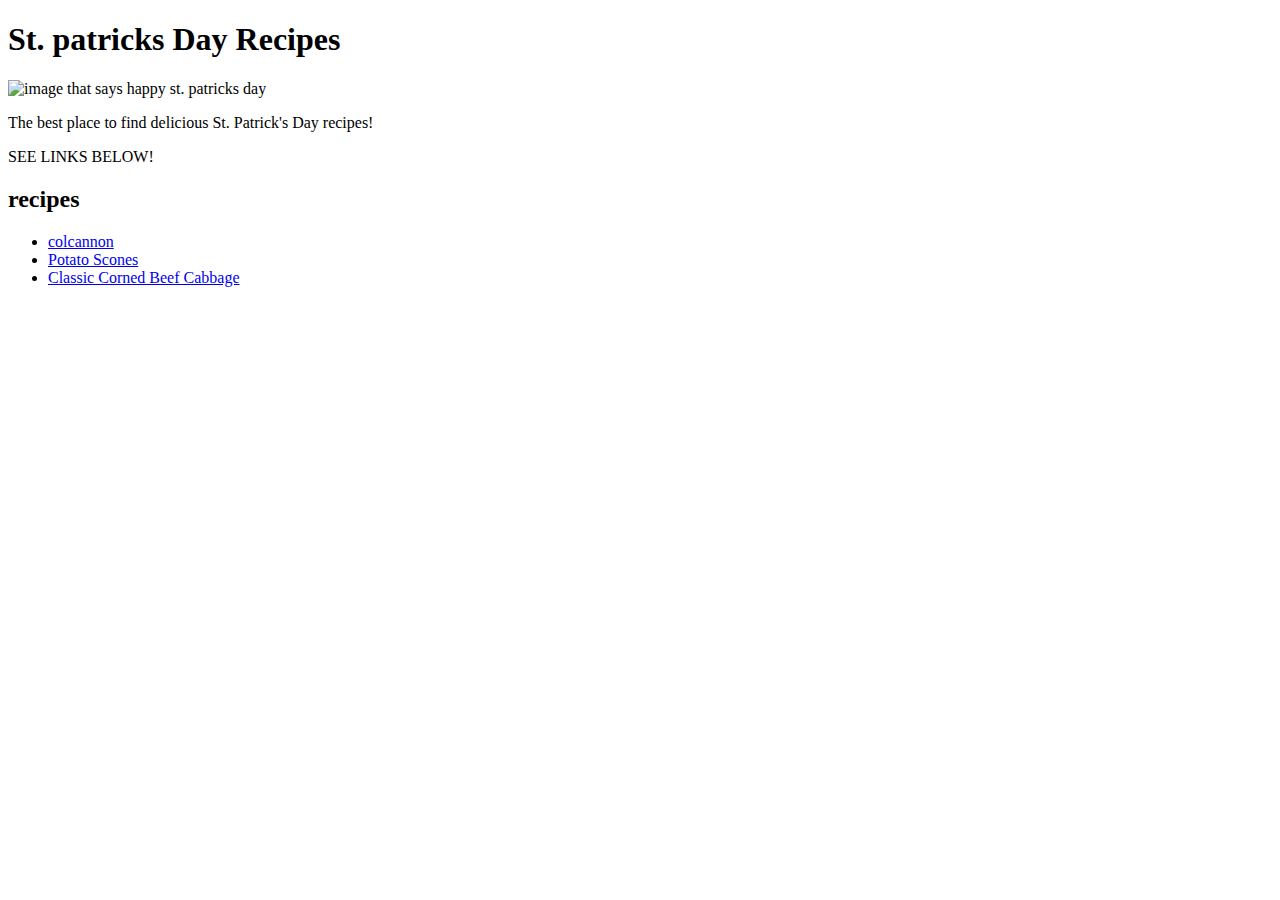
==== index.html @ 156a68f7 "add paragraphs fix grammar" ====
<!DOCTYPE html>
<html lang="en">
<head>
    <meta charset="UTF-8">
    <meta http-equiv="X-UA-Compatible" content="IE=edge">
    <meta name="viewport" content="width=device-width, initial-scale=1.0">
    <title>St. Patrick's Day Faves</title>
</head>
<body>
    <h1>St. patricks Day Recipes</h1>
    <img src="https://png.pngtree.com/png-clipart/20220302/ourmid/pngtree-green-st-patricks-day-streamer-shamrock-png-image_4472678.png" alt="image that says happy st. patricks day">
    <p>The best place to find delicious St. Patrick's Day recipes!</p>
    <P>SEE LINKS BELOW!</P>
    <h2>recipes</h2>
    <ul>
    <li><a href="recipes/colcannon.html">colcannon</a></li>
    <li><a href="recipes/Potato-Scones.html">Potato Scones</a></li>
    <li><a href="recipes/classic-corned-beef-cabbage.html">Classic Corned Beef Cabbage</a></li>
    </ul>
</body>
</html>
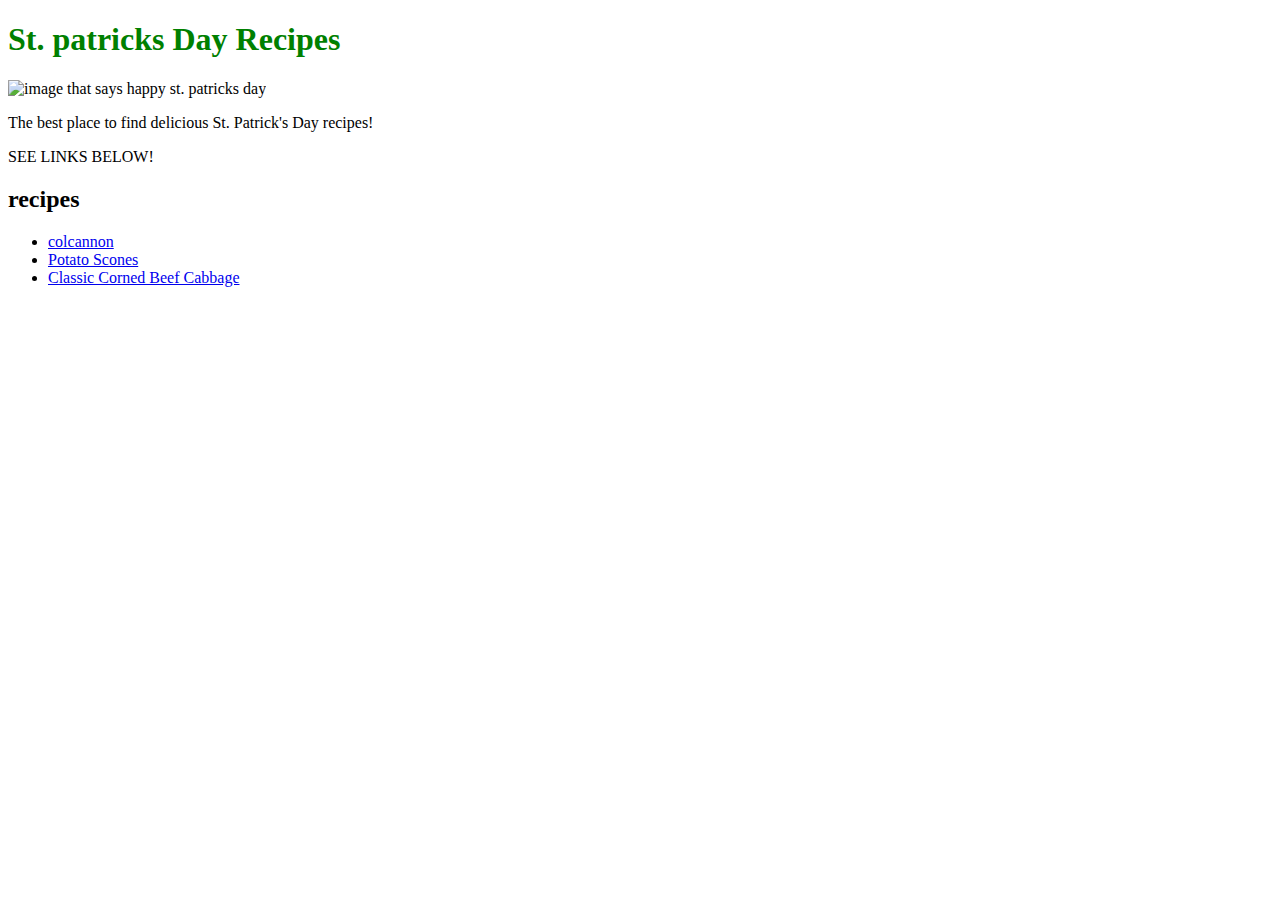
==== commit 13f5bf93: "add styles.css" ====
--- a/index.html
+++ b/index.html
@@ -4,10 +4,11 @@
     <meta charset="UTF-8">
     <meta http-equiv="X-UA-Compatible" content="IE=edge">
     <meta name="viewport" content="width=device-width, initial-scale=1.0">
+    <link rel="stylesheet" href="styles.css">
     <title>St. Patrick's Day Faves</title>
 </head>
 <body>
-    <h1>St. patricks Day Recipes</h1>
+    <h1 class="title">St. patricks Day Recipes</h1>
     <img src="https://png.pngtree.com/png-clipart/20220302/ourmid/pngtree-green-st-patricks-day-streamer-shamrock-png-image_4472678.png" alt="image that says happy st. patricks day">
     <p>The best place to find delicious St. Patrick's Day recipes!</p>
     <P>SEE LINKS BELOW!</P>
--- a/styles.css
+++ b/styles.css
@@ -0,0 +1,3 @@
+.title {
+    color:green
+}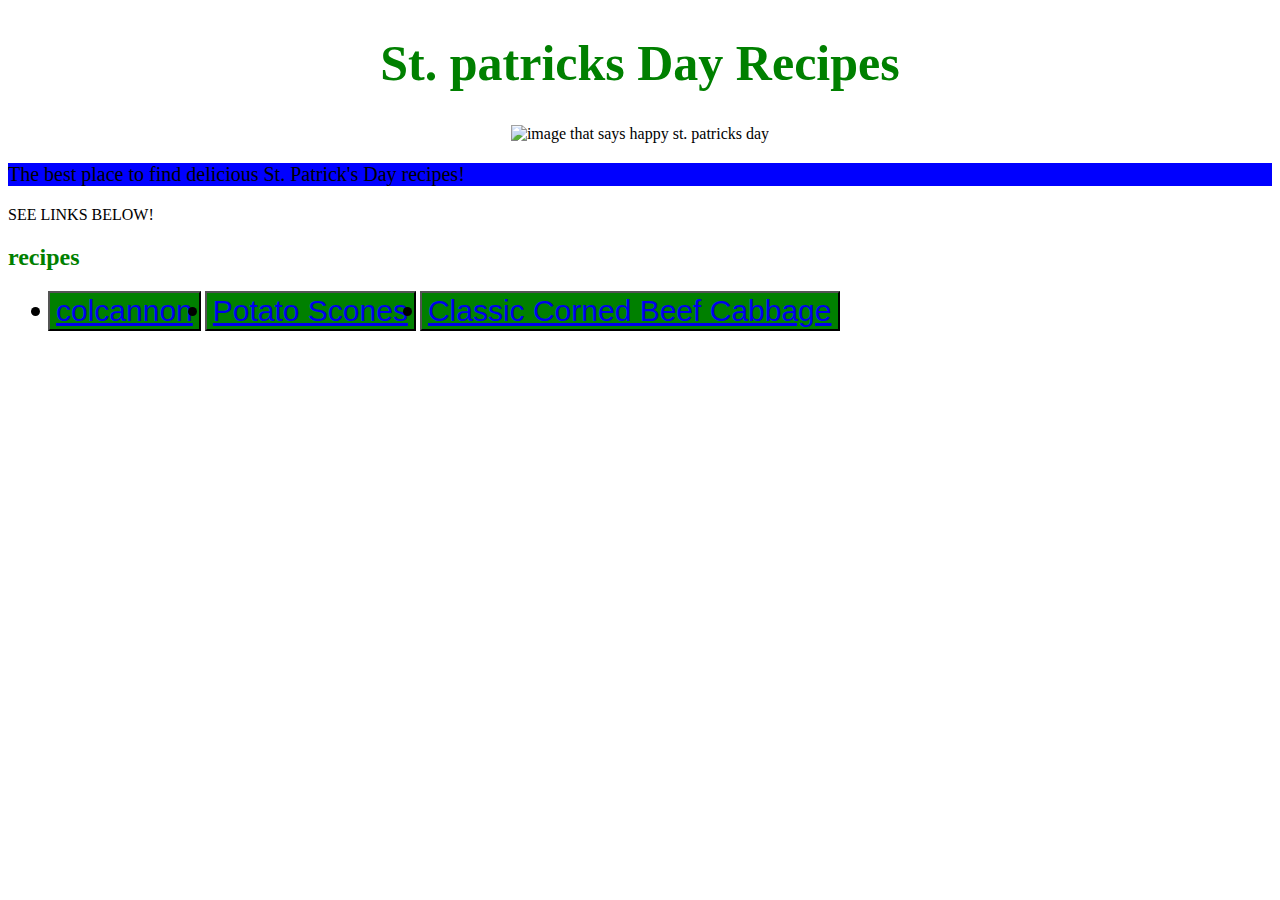
==== commit 3686a989: "first style commit" ====
--- a/index.html
+++ b/index.html
@@ -9,14 +9,17 @@
 </head>
 <body>
     <h1 class="title">St. patricks Day Recipes</h1>
-    <img src="https://png.pngtree.com/png-clipart/20220302/ourmid/pngtree-green-st-patricks-day-streamer-shamrock-png-image_4472678.png" alt="image that says happy st. patricks day">
-    <p>The best place to find delicious St. Patrick's Day recipes!</p>
-    <P>SEE LINKS BELOW!</P>
-    <h2>recipes</h2>
-    <ul>
-    <li><a href="recipes/colcannon.html">colcannon</a></li>
-    <li><a href="recipes/Potato-Scones.html">Potato Scones</a></li>
-    <li><a href="recipes/classic-corned-beef-cabbage.html">Classic Corned Beef Cabbage</a></li>
+    <div><img src="https://png.pngtree.com/png-clipart/20220302/ourmid/pngtree-green-st-patricks-day-streamer-shamrock-png-image_4472678.png" alt="image that says happy st. patricks day"></div>
+    <p class="info">The best place to find delicious St. Patrick's Day recipes!</p>
+    <P class="direct">SEE LINKS BELOW!</P>
+    <h2 class="recipes">recipes</h2>
+
+    
+    <ul class="links">
+    <button class="one"><li><a href="recipes/colcannon.html">colcannon</a></li></button>
+    <button class="one"><li><a href="recipes/Potato-Scones.html">Potato Scones</a></li></button>
+    <button class="one"><li><a href="recipes/classic-corned-beef-cabbage.html">Classic Corned Beef Cabbage</a></li></button>
     </ul>
+
 </body>
 </html>--- a/styles.css
+++ b/styles.css
@@ -1,3 +1,35 @@
 .title {
-    color:green
+    color: green;
+    text-align: center;
+    font-weight: bold;
+    font-size: 50px;
+}
+
+div {
+    justify-content: center;
+    display: flex;
+}
+
+.info {
+    background-color: blue;
+    font-size: 20px;
+}
+
+.links {
+    color:green;
+}
+
+.recipes {
+    color:green;
+}
+
+.div {
+    background-color:green;
+
+}
+
+.one {
+    color:black;
+    background-color: green;
+    font-size: 30px
 }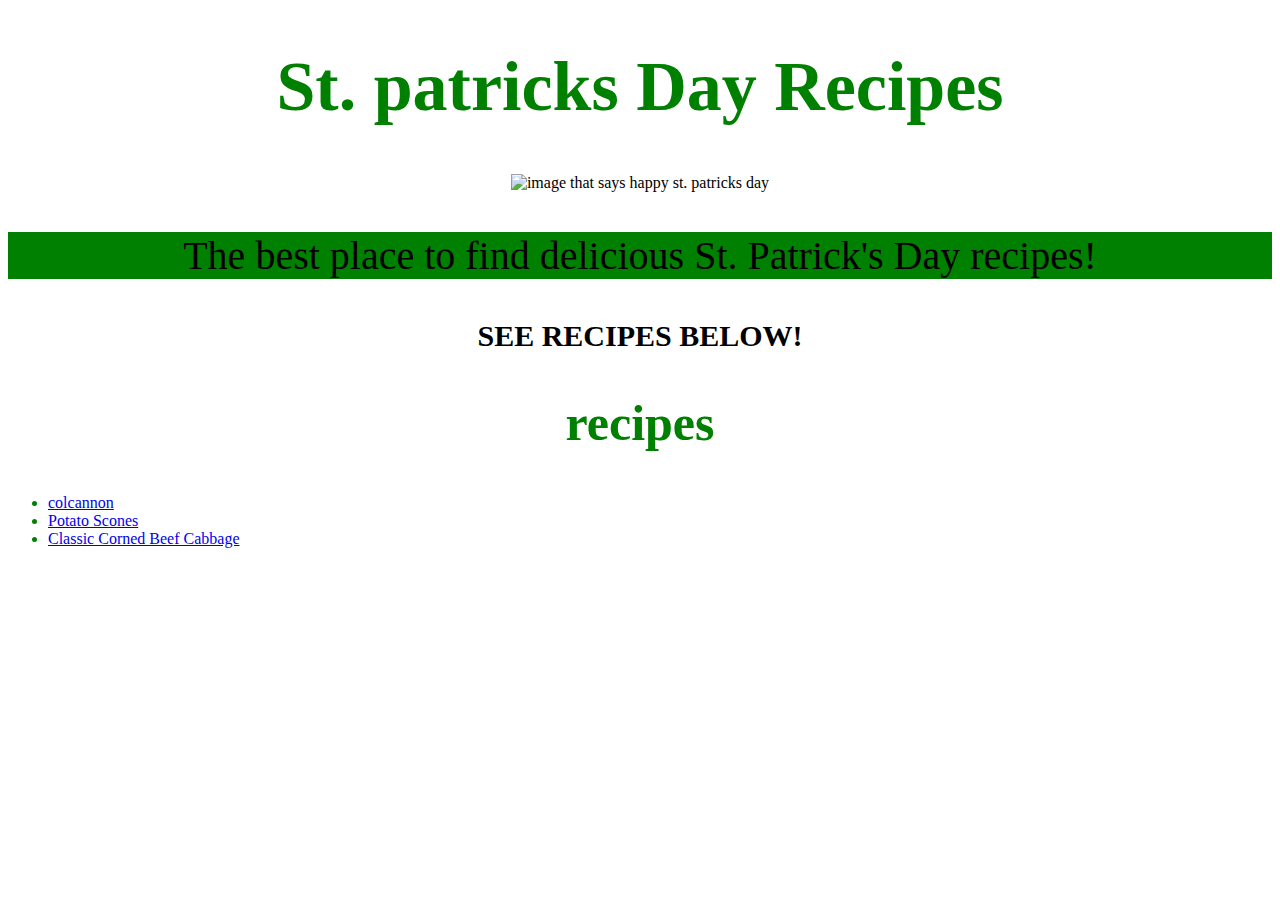
==== commit c7424295: "remove buttons" ====
--- a/index.html
+++ b/index.html
@@ -11,14 +11,14 @@
     <h1 class="title">St. patricks Day Recipes</h1>
     <div><img src="https://png.pngtree.com/png-clipart/20220302/ourmid/pngtree-green-st-patricks-day-streamer-shamrock-png-image_4472678.png" alt="image that says happy st. patricks day"></div>
     <p class="info">The best place to find delicious St. Patrick's Day recipes!</p>
-    <P class="direct">SEE LINKS BELOW!</P>
+    <P class="direct">SEE RECIPES BELOW!</P>
     <h2 class="recipes">recipes</h2>
 
     
     <ul class="links">
-    <button class="one"><li><a href="recipes/colcannon.html">colcannon</a></li></button>
-    <button class="one"><li><a href="recipes/Potato-Scones.html">Potato Scones</a></li></button>
-    <button class="one"><li><a href="recipes/classic-corned-beef-cabbage.html">Classic Corned Beef Cabbage</a></li></button>
+    <li class="colcannon"><a href="recipes/colcannon.html">colcannon</a></li>
+    <li class="Scones"><a href="recipes/Potato-Scones.html">Potato Scones</a></li>
+    <li class="beef"><a href="recipes/classic-corned-beef-cabbage.html">Classic Corned Beef Cabbage</a></li>
     </ul>
 
 </body>
--- a/styles.css
+++ b/styles.css
@@ -2,7 +2,7 @@
     color: green;
     text-align: center;
     font-weight: bold;
-    font-size: 50px;
+    font-size: 70px;
 }
 
 div {
@@ -11,8 +11,15 @@
 }
 
 .info {
-    background-color: blue;
-    font-size: 20px;
+    background-color: green;
+    font-size: 40px;
+    text-align: center;
+}
+
+.direct {
+    text-align: center;
+    font-weight: bold;
+    font-size: 30px;
 }
 
 .links {
@@ -21,6 +28,8 @@
 
 .recipes {
     color:green;
+    font-size: 50px;
+    text-align: center;
 }
 
 .div {
@@ -28,8 +37,3 @@
 
 }
 
-.one {
-    color:black;
-    background-color: green;
-    font-size: 30px
-}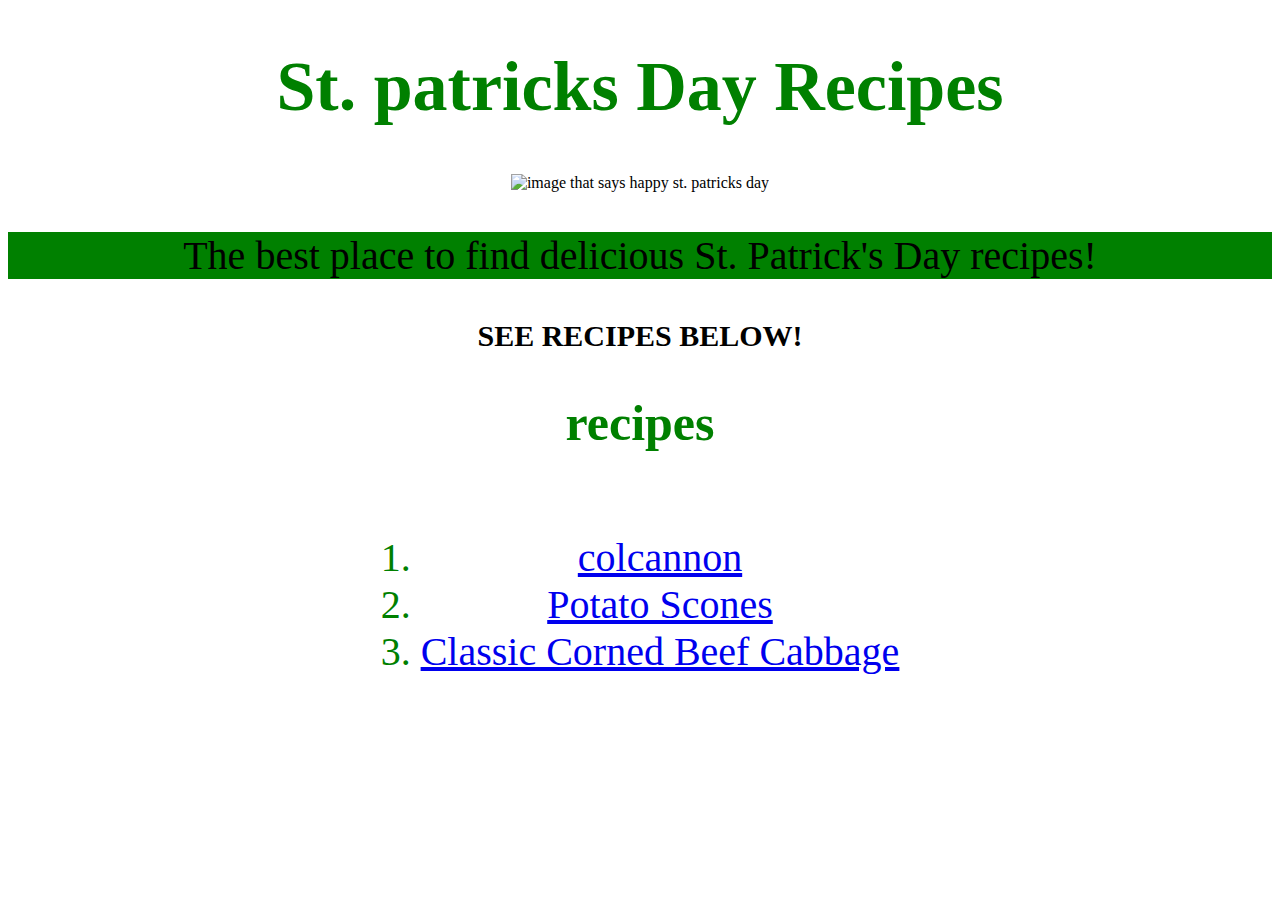
==== commit 7883071f: "center links, add text size" ====
--- a/index.html
+++ b/index.html
@@ -14,12 +14,13 @@
     <P class="direct">SEE RECIPES BELOW!</P>
     <h2 class="recipes">recipes</h2>
 
-    
-    <ul class="links">
+    <div class="links">
+    <ol>
     <li class="colcannon"><a href="recipes/colcannon.html">colcannon</a></li>
     <li class="Scones"><a href="recipes/Potato-Scones.html">Potato Scones</a></li>
     <li class="beef"><a href="recipes/classic-corned-beef-cabbage.html">Classic Corned Beef Cabbage</a></li>
-    </ul>
+    </ol>
+    </div>
 
 </body>
 </html>--- a/styles.css
+++ b/styles.css
@@ -32,6 +32,11 @@
     text-align: center;
 }
 
+.links {
+    text-align: center;
+    font-size: 40px;
+}
+
 .div {
     background-color:green;
 
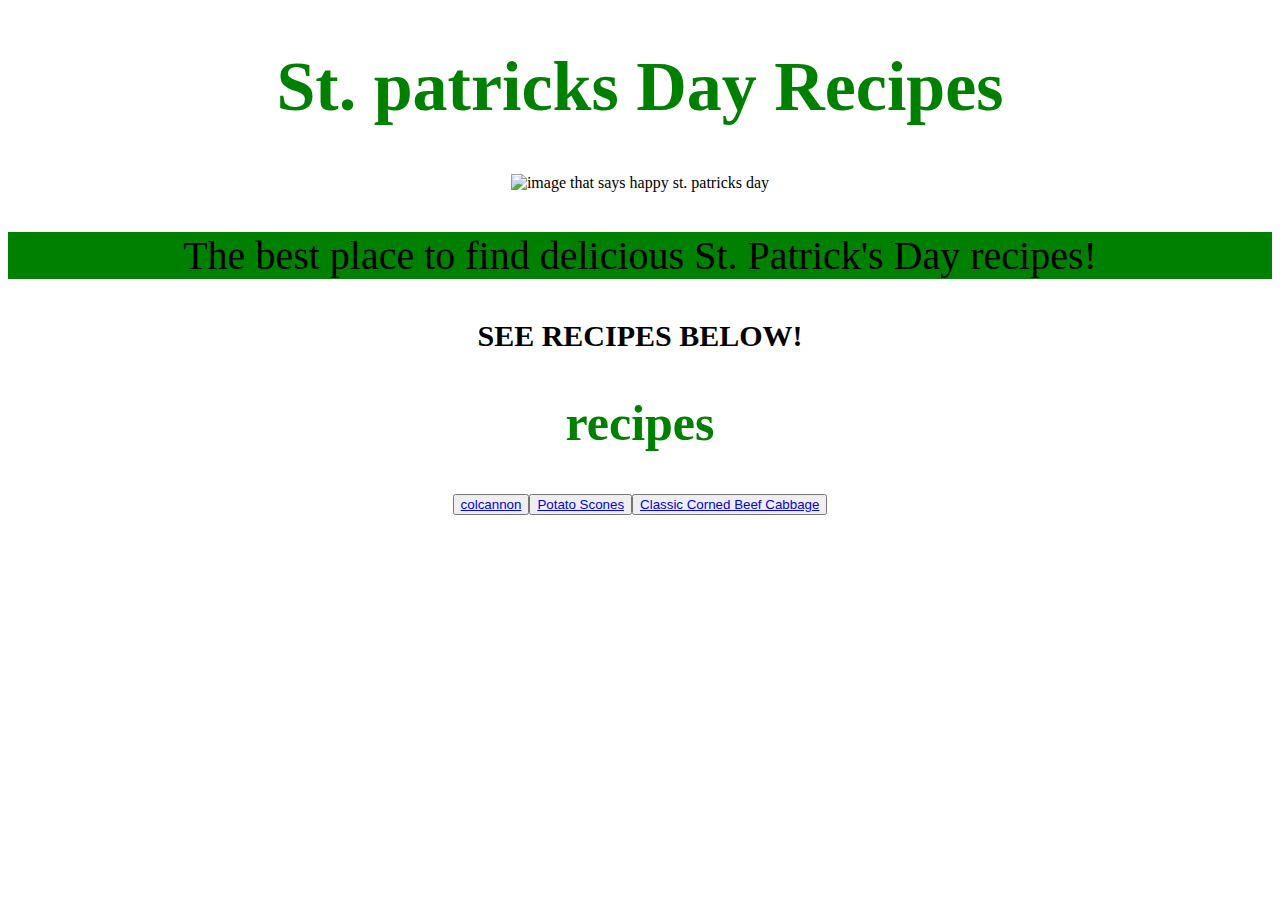
==== commit ec5a6ebe: "remove list, add buttons" ====
--- a/index.html
+++ b/index.html
@@ -15,12 +15,10 @@
     <h2 class="recipes">recipes</h2>
 
     <div class="links">
-    <ol>
-    <li class="colcannon"><a href="recipes/colcannon.html">colcannon</a></li>
-    <li class="Scones"><a href="recipes/Potato-Scones.html">Potato Scones</a></li>
-    <li class="beef"><a href="recipes/classic-corned-beef-cabbage.html">Classic Corned Beef Cabbage</a></li>
-    </ol>
-    </div>
+    <button><a href="recipes/colcannon.html">colcannon</a></button>
+    <button><a href="recipes/Potato-Scones.html">Potato Scones</a></button>
+    <button><a href="recipes/classic-corned-beef-cabbage.html">Classic Corned Beef Cabbage</a></button>
+     </div>
 
 </body>
 </html>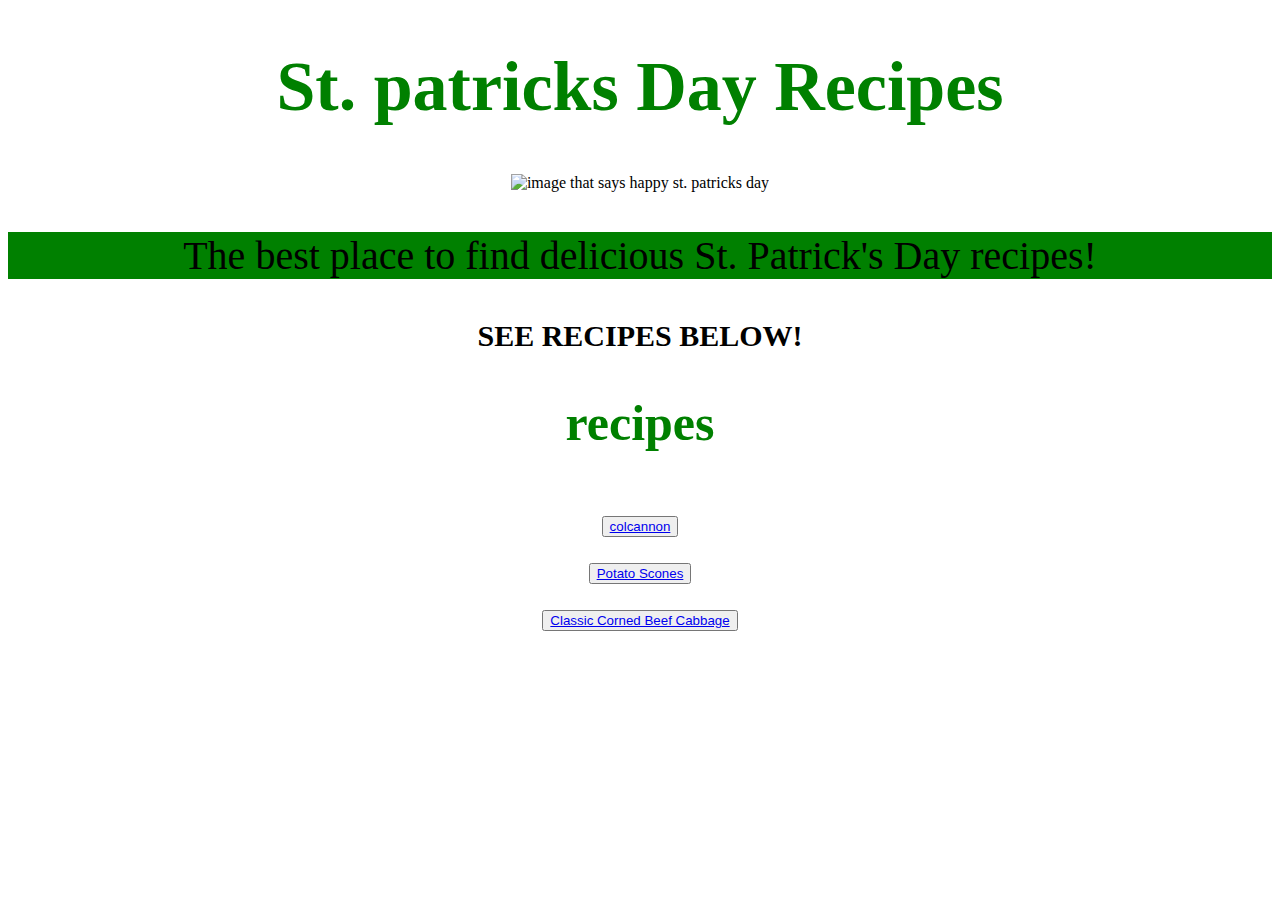
==== commit 72e92b61: "add specified class to img" ====
--- a/index.html
+++ b/index.html
@@ -9,16 +9,16 @@
 </head>
 <body>
     <h1 class="title">St. patricks Day Recipes</h1>
-    <div><img src="https://png.pngtree.com/png-clipart/20220302/ourmid/pngtree-green-st-patricks-day-streamer-shamrock-png-image_4472678.png" alt="image that says happy st. patricks day"></div>
+    <div class="image"><img src="https://png.pngtree.com/png-clipart/20220302/ourmid/pngtree-green-st-patricks-day-streamer-shamrock-png-image_4472678.png" alt="image that says happy st. patricks day"></div>
     <p class="info">The best place to find delicious St. Patrick's Day recipes!</p>
     <P class="direct">SEE RECIPES BELOW!</P>
     <h2 class="recipes">recipes</h2>
 
-    <div class="links">
-    <button><a href="recipes/colcannon.html">colcannon</a></button>
-    <button><a href="recipes/Potato-Scones.html">Potato Scones</a></button>
-    <button><a href="recipes/classic-corned-beef-cabbage.html">Classic Corned Beef Cabbage</a></button>
-     </div>
+    
+    <div class="link one"><button><a href="recipes/colcannon.html">colcannon</a></button></div>
+    <div class="link two"><button><a href="recipes/Potato-Scones.html">Potato Scones</a></button></div>
+    <div class="link three"><button><a href="recipes/classic-corned-beef-cabbage.html">Classic Corned Beef Cabbage</a></button></div>
+    
 
 </body>
 </html>--- a/styles.css
+++ b/styles.css
@@ -5,7 +5,7 @@
     font-size: 70px;
 }
 
-div {
+.image {
     justify-content: center;
     display: flex;
 }
@@ -22,23 +22,16 @@
     font-size: 30px;
 }
 
-.links {
-    color:green;
-}
-
 .recipes {
     color:green;
     font-size: 50px;
     text-align: center;
 }
 
-.links {
+.link {
+    font-size: 40px;
     text-align: center;
-    font-size: 40px;
+    
 }
 
-.div {
-    background-color:green;
 
-}
-
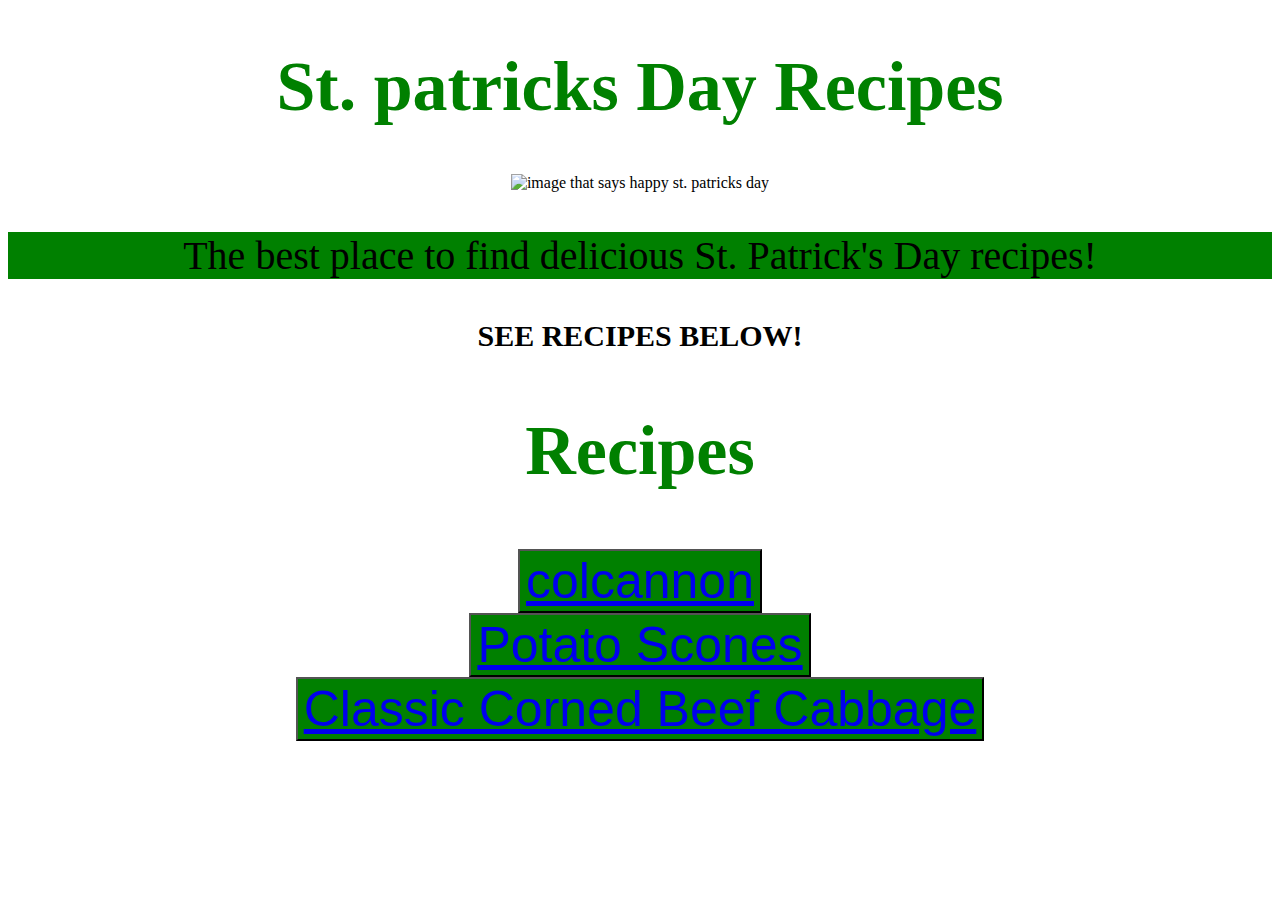
==== commit ec7ca742: "fix button, fix hyperlink text" ====
--- a/index.html
+++ b/index.html
@@ -12,13 +12,12 @@
     <div class="image"><img src="https://png.pngtree.com/png-clipart/20220302/ourmid/pngtree-green-st-patricks-day-streamer-shamrock-png-image_4472678.png" alt="image that says happy st. patricks day"></div>
     <p class="info">The best place to find delicious St. Patrick's Day recipes!</p>
     <P class="direct">SEE RECIPES BELOW!</P>
-    <h2 class="recipes">recipes</h2>
+    <h2 class="recipes">Recipes</h2>
 
     
-    <div class="link one"><button><a href="recipes/colcannon.html">colcannon</a></button></div>
-    <div class="link two"><button><a href="recipes/Potato-Scones.html">Potato Scones</a></button></div>
-    <div class="link three"><button><a href="recipes/classic-corned-beef-cabbage.html">Classic Corned Beef Cabbage</a></button></div>
+    <div><button><a href="recipes/colcannon.html">colcannon</a></button></div>
+    <div><button><a href="recipes/Potato-Scones.html">Potato Scones</a></button></div>
+    <div><button><a href="recipes/classic-corned-beef-cabbage.html">Classic Corned Beef Cabbage</a></button></div>
     
-
 </body>
 </html>--- a/styles.css
+++ b/styles.css
@@ -24,14 +24,22 @@
 
 .recipes {
     color:green;
-    font-size: 50px;
+    font-size: 70px;
     text-align: center;
 }
 
-.link {
-    font-size: 40px;
+div {
     text-align: center;
-    
+}
+
+button {
+    background-color: green;
+    color: black;
+    font-size: 50px;
+
 }
 
 
+
+
+
